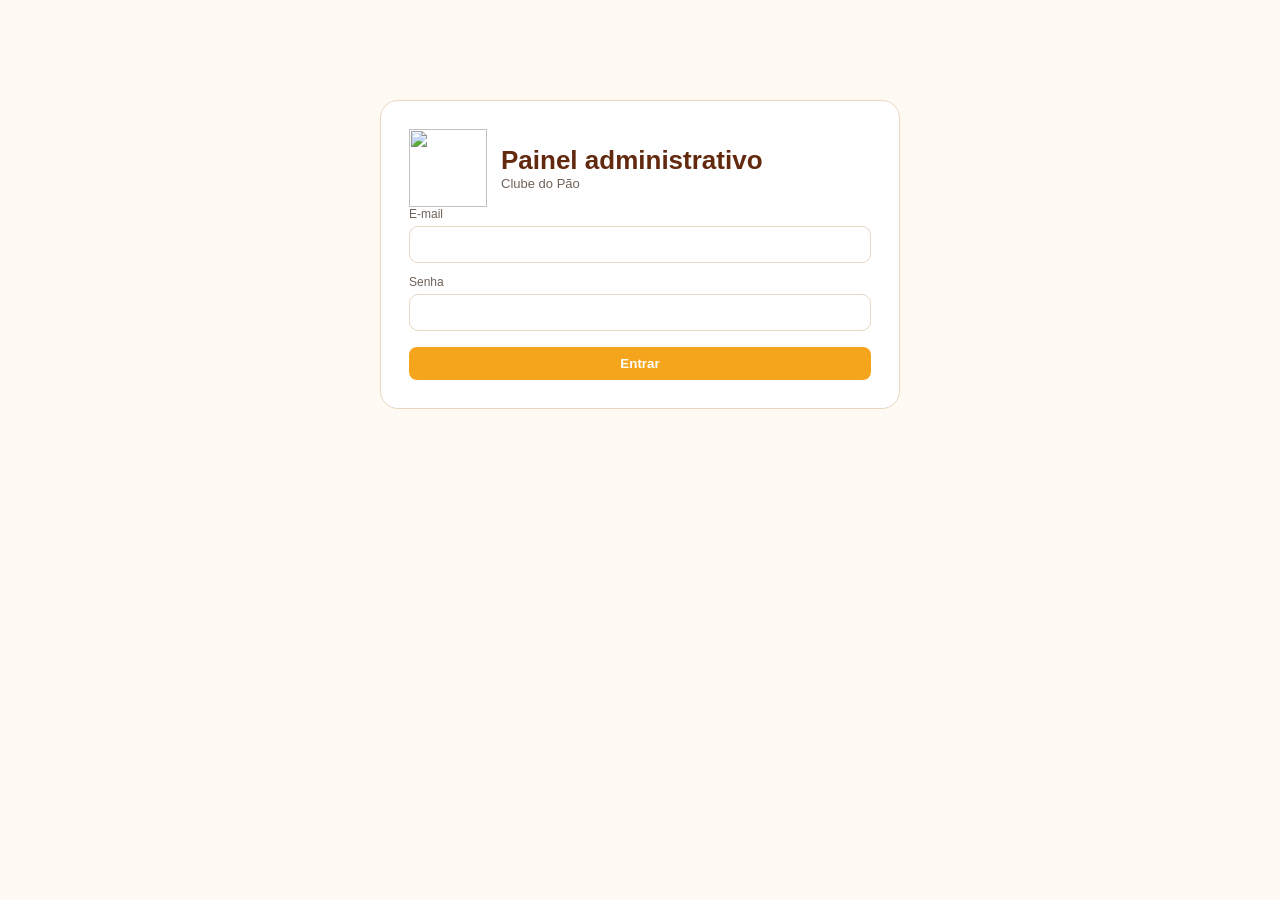
==== admin.html @ 809df8ee "Add files via upload" ====
<!doctype html><html lang="pt-BR"><head><meta charset="utf-8"><meta name="viewport" content="width=device-width,initial-scale=1"><title>Painel — Clube do Pão</title><style>
:root{--cream:#fffaf3;--brown:#63290f;--orange:#f5a51c;--ink:#21170f;--muted:#6f6259;--line:#ead7c1}*{box-sizing:border-box}body{margin:0;background:var(--cream);font-family:Arial,sans-serif;color:var(--ink)}.wrap{max-width:1250px;margin:auto;padding:30px 20px 60px}.head{display:flex;justify-content:space-between;align-items:center;margin-bottom:28px}.brand{display:flex;gap:14px;align-items:center}.brand img{width:78px;height:78px;object-fit:contain}.brand .mineira{width:130px;height:70px}.brand h1{margin:0;color:var(--brown);font-size:26px}.back{color:var(--brown);font-weight:700;text-decoration:none}.cards{display:grid;grid-template-columns:repeat(4,1fr);gap:15px}.metric{background:#fff;border:1px solid var(--line);border-radius:16px;padding:20px}.metric span{font-size:13px;color:var(--muted)}.metric strong{display:block;font-size:27px;color:var(--brown);margin-top:7px}.panel{background:#fff;border:1px solid var(--line);border-radius:18px;padding:22px;margin-top:22px}.panel h2{margin:0 0 16px;color:var(--brown)}table{width:100%;border-collapse:collapse}th,td{text-align:left;padding:12px 10px;border-bottom:1px solid #f0e5da;font-size:14px}th{color:#7b6a5d}.pill{padding:6px 10px;border-radius:20px;background:#f4eadf;font-size:12px}.btn{border:0;border-radius:8px;padding:9px 12px;cursor:pointer}.primary{background:var(--orange);color:#fff;font-weight:700}.secondary{background:#f4eadf;color:var(--brown);font-weight:700}.danger{background:#fbe3dc;color:#7d2918}.calendar{display:grid;grid-template-columns:repeat(7,1fr);gap:7px}.day{background:#fffaf3;border:1px solid var(--line);border-radius:10px;padding:10px;min-height:80px}.day b{color:var(--brown)}.day .n{display:block;font-size:13px;margin-top:7px}.hint{font-size:13px;color:var(--muted)}.formgrid{display:grid;grid-template-columns:1.5fr .7fr auto;gap:10px;align-items:end}.field label{display:block;font-size:12px;color:var(--muted);margin-bottom:5px}.field input{width:100%;padding:10px;border:1px solid var(--line);border-radius:9px}.login{max-width:520px;margin:70px auto}.error{color:#9b2b16;margin-top:10px}.loading{opacity:.6}.toolbar{display:flex;justify-content:space-between;align-items:center;gap:10px}@media(max-width:900px){.cards{grid-template-columns:1fr 1fr}.formgrid{grid-template-columns:1fr 1fr}table{display:block;overflow:auto;white-space:nowrap}}@media(max-width:550px){.cards{grid-template-columns:1fr}.formgrid{grid-template-columns:1fr}.head{align-items:flex-start}}
</style></head><body><main class="wrap"><div id="login" class="card login" style="background:#fff;border:1px solid var(--line);border-radius:18px;padding:28px"><div class="brand"><img src="wp-content/uploads/2026/09/clubedopao.png"><div><h1>Painel administrativo</h1><div class="hint">Clube do Pão</div></div></div><div class="field"><label>E-mail</label><input id="aEmail" type="email"></div><div class="field" style="margin-top:12px"><label>Senha</label><input id="aPassword" type="password"></div><button class="btn primary" style="margin-top:16px;width:100%" onclick="adminLogin()">Entrar</button><div id="loginMsg"></div></div>
<div id="panel" style="display:none"><header class="head"><div class="brand"><img src="wp-content/uploads/2026/09/clubedopao.png"><img class="mineira" src="wp-content/uploads/2026/09/boutique-mineira-logo.png"><div><h1>Painel do Clube do Pão</h1><div class="hint">Pedidos, clientes, entregas, produtos e valores</div></div></div><div><button class="btn secondary" onclick="logout()">Sair</button> <a class="back" href="index.html">← Site</a></div></header>
<section class="cards"><div class="metric"><span>Pedidos</span><strong id="mOrders">0</strong></div><div class="metric"><span>Entregas</span><strong id="mDeliveries">0</strong></div><div class="metric"><span>Pedidos novos</span><strong id="mNew">0</strong></div><div class="metric"><span>Valor dos pedidos</span><strong id="mTotal">R$ 0,00</strong></div></section>
<section class="panel"><h2>⚙️ Produtos do Plano Completo</h2><div class="hint">Os produtos e preços desta lista aparecem automaticamente para o cliente.</div><div class="formgrid" style="margin-top:15px"><div class="field"><label>Produto</label><input id="pName" placeholder="Ex.: Pão de queijo"></div><div class="field"><label>Valor</label><input id="pPrice" type="number" min="0" step="0.01" placeholder="0,00"></div><button class="btn primary" onclick="addProduct()">Adicionar</button></div><div id="catalogBox" style="margin-top:15px"></div></section>
<section class="panel"><div class="toolbar"><div><h2>Pedidos</h2><div class="hint">Dados reais salvos no Supabase.</div></div><button class="btn secondary" onclick="loadAll()">Atualizar</button></div><div id="orders">Carregando...</div></section>
<section class="panel"><h2>Calendário de entregas</h2><div class="hint" style="margin-bottom:15px">Visão operacional do mês atual.</div><div id="calendar" class="calendar"></div></section></div></main><script src="supabase.js"></script><script>
let SESSION=null,PRODUCTS=[];
function msg(t){document.getElementById('loginMsg').className='error';document.getElementById('loginMsg').textContent=t}
async function adminLogin(){try{SESSION=await signIn(document.getElementById('aEmail').value.trim(),document.getElementById('aPassword').value);let token=SESSION.access_token;let u=SESSION.user||await currentUser();let rows=await dbSelect('perfis',`?id=eq.${encodeURIComponent(u.id)}&select=role,nome&limit=1`,token);if(!rows[0]||rows[0].role!=='admin'){await signOut();throw new Error('Esta conta não tem acesso administrativo.')}document.getElementById('login').style.display='none';document.getElementById('panel').style.display='block';await loadAll()}catch(e){msg(e.message)}}
async function logout(){await signOut();location.reload()}
async function loadProducts(){let token=(await getSession()).access_token;PRODUCTS=await dbSelect('produtos','?select=id,nome,preco,ativo&order=nome.asc',token);renderCatalog()}
function renderCatalog(){let box=document.getElementById('catalogBox');if(!PRODUCTS.length){box.innerHTML='<div class="hint">Nenhum produto cadastrado.</div>';return}box.innerHTML='<table><thead><tr><th>Produto</th><th>Valor</th><th>Ativo</th><th>Ação</th></tr></thead><tbody>'+PRODUCTS.map((p,i)=>`<tr><td><input id="n${i}" value="${escapeHtml(p.nome)}" style="padding:8px;border:1px solid var(--line);border-radius:7px"></td><td><input id="v${i}" type="number" min="0" step="0.01" value="${Number(p.preco).toFixed(2)}" style="width:110px;padding:8px;border:1px solid var(--line);border-radius:7px"></td><td><input id="a${i}" type="checkbox" ${p.ativo?'checked':''}></td><td><button class="btn primary" onclick="saveProduct(${i})">Salvar</button> <button class="btn danger" onclick="deleteProduct(${i})">Excluir</button></td></tr>`).join('')+'</tbody></table>'}
async function addProduct(){try{let name=document.getElementById('pName').value.trim(),price=Number(document.getElementById('pPrice').value);if(!name||!(price>=0))throw new Error('Informe nome e valor.');let token=(await getSession()).access_token;await dbInsert('produtos',{nome:name,preco:price,ativo:true},token);document.getElementById('pName').value='';document.getElementById('pPrice').value='';await loadProducts()}catch(e){alert(e.message)}}
async function saveProduct(i){try{let token=(await getSession()).access_token,name=document.getElementById('n'+i).value.trim(),price=Number(document.getElementById('v'+i).value),ativo=document.getElementById('a'+i).checked;if(!name||!(price>=0))throw new Error('Informe dados válidos.');await dbUpdate('produtos',`?id=eq.${encodeURIComponent(PRODUCTS[i].id)}`,{nome:name,preco:price,ativo},token);await loadProducts()}catch(e){alert(e.message)}}
async function deleteProduct(i){if(!confirm('Excluir este produto?'))return;try{await dbDelete('produtos',`?id=eq.${encodeURIComponent(PRODUCTS[i].id)}`,(await getSession()).access_token);await loadProducts()}catch(e){alert(e.message)}}
async function loadAll(){try{let token=(await getSession()).access_token;await loadProducts();let orders=await dbSelect('pedidos','?select=*,clientes(nome,telefone),planos(nome)&order=created_at.desc',token);let deliveries=await dbSelect('entregas','?select=*,clientes(nome)&order=data_entrega.asc',token);document.getElementById('mOrders').textContent=orders.length;document.getElementById('mDeliveries').textContent=deliveries.length;document.getElementById('mNew').textContent=orders.filter(o=>o.status==='novo').length;document.getElementById('mTotal').textContent=moneyBR(orders.reduce((s,o)=>s+Number(o.valor_final||0),0));document.getElementById('orders').innerHTML=orders.length?orders.map(o=>`<div style="border-bottom:1px solid var(--line);padding:14px 0"><div><b style="color:var(--brown)">${escapeHtml(o.clientes?.nome||'Cliente')}</b> • ${escapeHtml(o.planos?.nome||'Plano')} • <span class="pill">${escapeHtml(o.status)}</span></div><div class="hint">Pedido ${escapeHtml(o.id.slice(0,8).toUpperCase())} • ${escapeHtml(o.clientes?.telefone||'')} • ${new Date(o.created_at).toLocaleString('pt-BR')}</div><div style="margin-top:6px"><strong>${moneyBR(o.valor_final)}</strong></div></div>`).join(''):'<div class="hint">Nenhum pedido.</div>';renderCalendar(deliveries)}catch(e){document.getElementById('orders').innerHTML='<div class="error">'+escapeHtml(e.message)+'</div>'}}
function renderCalendar(ds){let now=new Date(),y=now.getFullYear(),m=now.getMonth(),first=new Date(y,m,1).getDay(),days=new Date(y,m+1,0).getDate(),map={};ds.forEach(d=>{let day=Number(String(d.data_entrega).slice(8,10));map[day]=(map[day]||[]).concat(d)});let h='';for(let i=0;i<first;i++)h+='<div></div>';for(let d=1;d<=days;d++){let list=map[d]||[];h+=`<div class="day"><b>${d}</b><span class="n">${list.length} entrega(s)</span>${list.slice(0,2).map(x=>`<small>${escapeHtml(x.clientes?.nome||'Cliente')}</small>`).join('<br>')}</div>`}document.getElementById('calendar').innerHTML=h}
(async()=>{try{let s=await getSession();if(s){let u=s.user||await currentUser(),rows=await dbSelect('perfis',`?id=eq.${encodeURIComponent(u.id)}&select=role&limit=1`,s.access_token);if(rows[0]?.role==='admin'){SESSION=s;document.getElementById('login').style.display='none';document.getElementById('panel').style.display='block';await loadAll()}}}catch(e){console.error(e)}})();
</script></body></html>
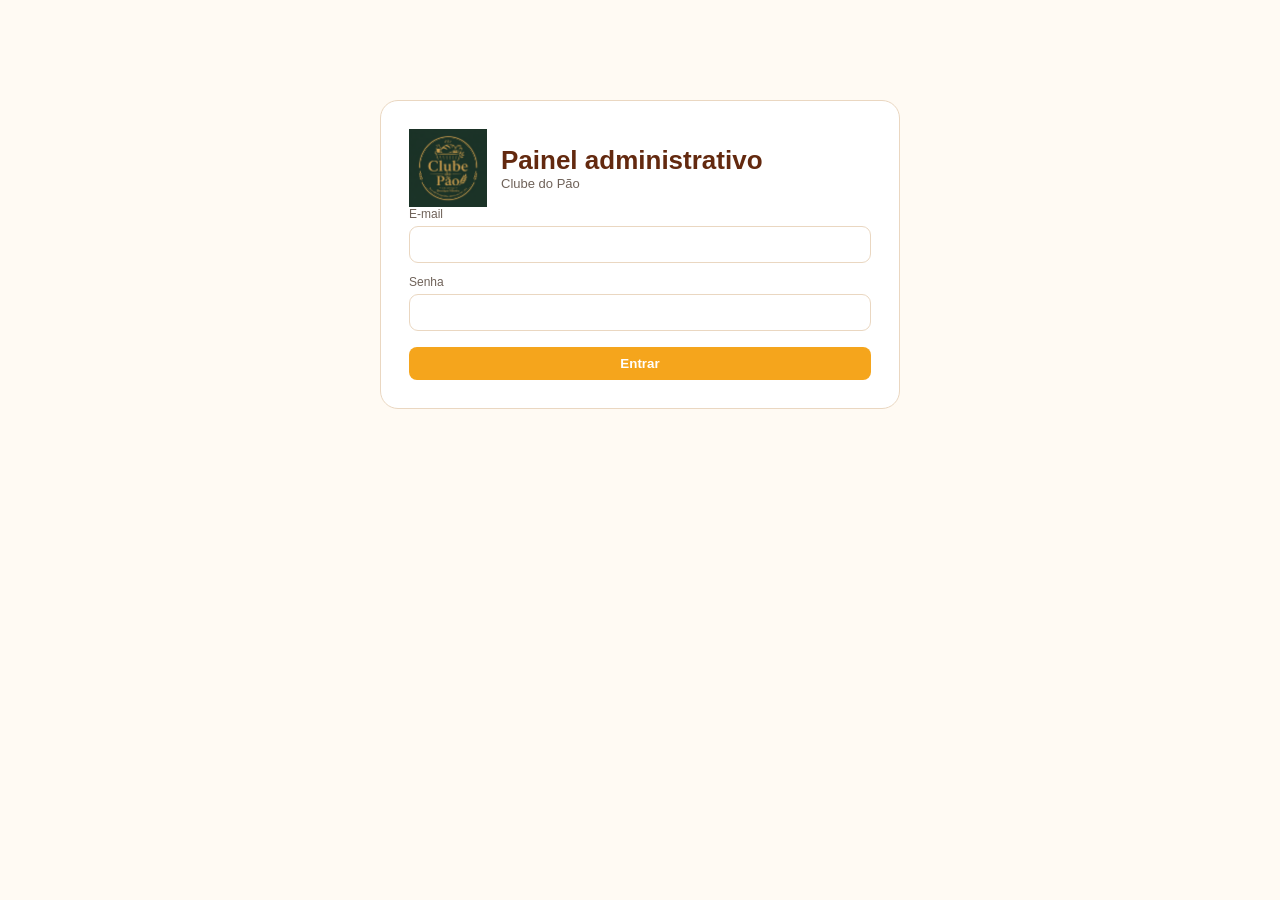
==== commit 36c5381b: "Add files via upload" ====
--- a/admin.html
+++ b/admin.html
@@ -1,7 +1,7 @@
 <!doctype html><html lang="pt-BR"><head><meta charset="utf-8"><meta name="viewport" content="width=device-width,initial-scale=1"><title>Painel — Clube do Pão</title><style>
 :root{--cream:#fffaf3;--brown:#63290f;--orange:#f5a51c;--ink:#21170f;--muted:#6f6259;--line:#ead7c1}*{box-sizing:border-box}body{margin:0;background:var(--cream);font-family:Arial,sans-serif;color:var(--ink)}.wrap{max-width:1250px;margin:auto;padding:30px 20px 60px}.head{display:flex;justify-content:space-between;align-items:center;margin-bottom:28px}.brand{display:flex;gap:14px;align-items:center}.brand img{width:78px;height:78px;object-fit:contain}.brand .mineira{width:130px;height:70px}.brand h1{margin:0;color:var(--brown);font-size:26px}.back{color:var(--brown);font-weight:700;text-decoration:none}.cards{display:grid;grid-template-columns:repeat(4,1fr);gap:15px}.metric{background:#fff;border:1px solid var(--line);border-radius:16px;padding:20px}.metric span{font-size:13px;color:var(--muted)}.metric strong{display:block;font-size:27px;color:var(--brown);margin-top:7px}.panel{background:#fff;border:1px solid var(--line);border-radius:18px;padding:22px;margin-top:22px}.panel h2{margin:0 0 16px;color:var(--brown)}table{width:100%;border-collapse:collapse}th,td{text-align:left;padding:12px 10px;border-bottom:1px solid #f0e5da;font-size:14px}th{color:#7b6a5d}.pill{padding:6px 10px;border-radius:20px;background:#f4eadf;font-size:12px}.btn{border:0;border-radius:8px;padding:9px 12px;cursor:pointer}.primary{background:var(--orange);color:#fff;font-weight:700}.secondary{background:#f4eadf;color:var(--brown);font-weight:700}.danger{background:#fbe3dc;color:#7d2918}.calendar{display:grid;grid-template-columns:repeat(7,1fr);gap:7px}.day{background:#fffaf3;border:1px solid var(--line);border-radius:10px;padding:10px;min-height:80px}.day b{color:var(--brown)}.day .n{display:block;font-size:13px;margin-top:7px}.hint{font-size:13px;color:var(--muted)}.formgrid{display:grid;grid-template-columns:1.5fr .7fr auto;gap:10px;align-items:end}.field label{display:block;font-size:12px;color:var(--muted);margin-bottom:5px}.field input{width:100%;padding:10px;border:1px solid var(--line);border-radius:9px}.login{max-width:520px;margin:70px auto}.error{color:#9b2b16;margin-top:10px}.loading{opacity:.6}.toolbar{display:flex;justify-content:space-between;align-items:center;gap:10px}@media(max-width:900px){.cards{grid-template-columns:1fr 1fr}.formgrid{grid-template-columns:1fr 1fr}table{display:block;overflow:auto;white-space:nowrap}}@media(max-width:550px){.cards{grid-template-columns:1fr}.formgrid{grid-template-columns:1fr}.head{align-items:flex-start}}
-</style></head><body><main class="wrap"><div id="login" class="card login" style="background:#fff;border:1px solid var(--line);border-radius:18px;padding:28px"><div class="brand"><img src="wp-content/uploads/2026/09/clubedopao.png"><div><h1>Painel administrativo</h1><div class="hint">Clube do Pão</div></div></div><div class="field"><label>E-mail</label><input id="aEmail" type="email"></div><div class="field" style="margin-top:12px"><label>Senha</label><input id="aPassword" type="password"></div><button class="btn primary" style="margin-top:16px;width:100%" onclick="adminLogin()">Entrar</button><div id="loginMsg"></div></div>
-<div id="panel" style="display:none"><header class="head"><div class="brand"><img src="wp-content/uploads/2026/09/clubedopao.png"><img class="mineira" src="wp-content/uploads/2026/09/boutique-mineira-logo.png"><div><h1>Painel do Clube do Pão</h1><div class="hint">Pedidos, clientes, entregas, produtos e valores</div></div></div><div><button class="btn secondary" onclick="logout()">Sair</button> <a class="back" href="index.html">← Site</a></div></header>
+</style></head><body><main class="wrap"><div id="login" class="card login" style="background:#fff;border:1px solid var(--line);border-radius:18px;padding:28px"><div class="brand"><img src="logo-clube.png"><div><h1>Painel administrativo</h1><div class="hint">Clube do Pão</div></div></div><div class="field"><label>E-mail</label><input id="aEmail" type="email"></div><div class="field" style="margin-top:12px"><label>Senha</label><input id="aPassword" type="password"></div><button class="btn primary" style="margin-top:16px;width:100%" onclick="adminLogin()">Entrar</button><div id="loginMsg"></div></div>
+<div id="panel" style="display:none"><header class="head"><div class="brand"><img src="logo-clube.png"><img class="mineira" src="logo-boutique.png"><div><h1>Painel do Clube do Pão</h1><div class="hint">Pedidos, clientes, entregas, produtos e valores</div></div></div><div><button class="btn secondary" onclick="logout()">Sair</button> <a class="back" href="index.html">← Site</a></div></header>
 <section class="cards"><div class="metric"><span>Pedidos</span><strong id="mOrders">0</strong></div><div class="metric"><span>Entregas</span><strong id="mDeliveries">0</strong></div><div class="metric"><span>Pedidos novos</span><strong id="mNew">0</strong></div><div class="metric"><span>Valor dos pedidos</span><strong id="mTotal">R$ 0,00</strong></div></section>
 <section class="panel"><h2>⚙️ Produtos do Plano Completo</h2><div class="hint">Os produtos e preços desta lista aparecem automaticamente para o cliente.</div><div class="formgrid" style="margin-top:15px"><div class="field"><label>Produto</label><input id="pName" placeholder="Ex.: Pão de queijo"></div><div class="field"><label>Valor</label><input id="pPrice" type="number" min="0" step="0.01" placeholder="0,00"></div><button class="btn primary" onclick="addProduct()">Adicionar</button></div><div id="catalogBox" style="margin-top:15px"></div></section>
 <section class="panel"><div class="toolbar"><div><h2>Pedidos</h2><div class="hint">Dados reais salvos no Supabase.</div></div><button class="btn secondary" onclick="loadAll()">Atualizar</button></div><div id="orders">Carregando...</div></section>
